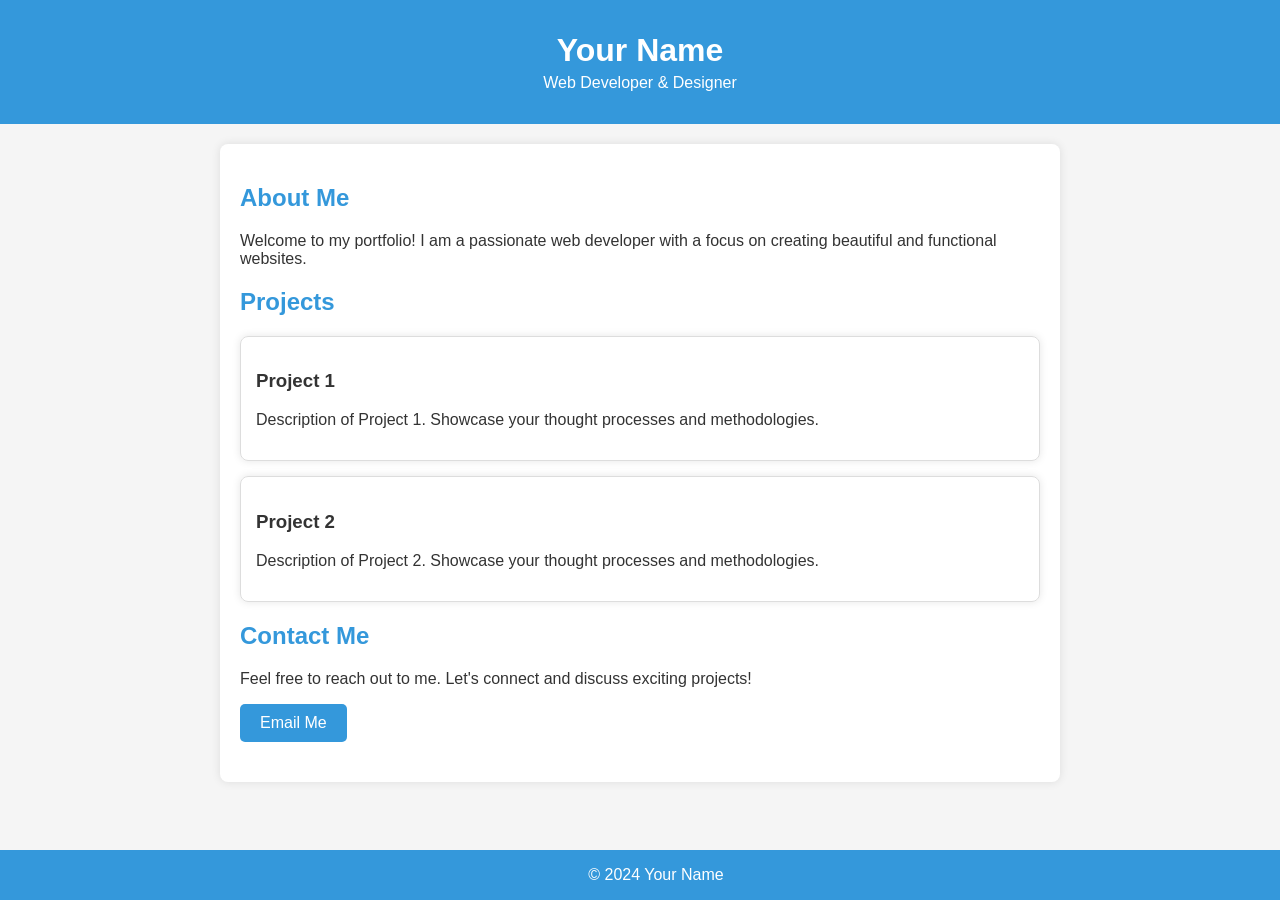
==== week-2/index.html @ 63572def "Add files via upload" ====
<!DOCTYPE html>
<html lang="en">
<head>
    <meta charset="UTF-8">
    <meta name="viewport" content="width=device-width, initial-scale=1.0">
    <title>Your Name - Portfolio</title>
    <link rel="stylesheet" href="styles.css">
</head>
<body>

    <header>
        <h1>Your Name</h1>
        <p>Web Developer & Designer</p>
    </header>

    <main>

        <section id="about">
            <h2>About Me</h2>
            <p>Welcome to my portfolio! I am a passionate web developer with a focus on creating beautiful and functional websites.</p>
        </section>

        <section id="projects">
            <h2>Projects</h2>

            <div class="project">
                <h3>Project 1</h3>
                <p>Description of Project 1. Showcase your thought processes and methodologies.</p>
                <!-- Add images/screenshots here -->
            </div>

            <div class="project">
                <h3>Project 2</h3>
                <p>Description of Project 2. Showcase your thought processes and methodologies.</p>
                <!-- Add images/screenshots here -->
            </div>

            <!-- Add more projects as needed -->

        </section>

        <section id="contact">
            <h2>Contact Me</h2>
            <p>Feel free to reach out to me. Let's connect and discuss exciting projects!</p>
            <a href="mailto:your.email@example.com" class="contact-button">Email Me</a>
        </section>

    </main>

    <footer>
        &copy; 2024 Your Name
    </footer>

</body>
</html>
---- week-2/styles.css ----
body {
    font-family: 'Arial', sans-serif;
    margin: 0;
    padding: 0;
    background-color: #f5f5f5;
    color: #333;
}

header {
    background-color: #3498db;
    color: #fff;
    text-align: center;
    padding: 2em 0;
}

header h1 {
    margin: 0;
}

header p {
    margin: 5px 0 0;
}

main {
    max-width: 800px;
    margin: 20px auto;
    padding: 20px;
    background-color: #fff;
    border-radius: 8px;
    box-shadow: 0 0 10px rgba(0, 0, 0, 0.1);
}

section {
    margin-bottom: 20px;
}

h2 {
    color: #3498db;
}

.project {
    border: 1px solid #ddd;
    border-radius: 8px;
    padding: 15px;
    margin-bottom: 15px;
    box-shadow: 0 0 8px rgba(0, 0, 0, 0.1);
}

footer {
    text-align: center;
    padding: 1em;
    background-color: #3498db;
    color: #fff;
    position: fixed;
    bottom: 0;
    width: 100%;
}

.contact-button {
    display: inline-block;
    padding: 10px 20px;
    background-color: #3498db;
    color: #fff;
    text-decoration: none;
    border-radius: 5px;
    transition: background-color 0.3s;
}

.contact-button:hover {
    background-color: #2980b9;
}
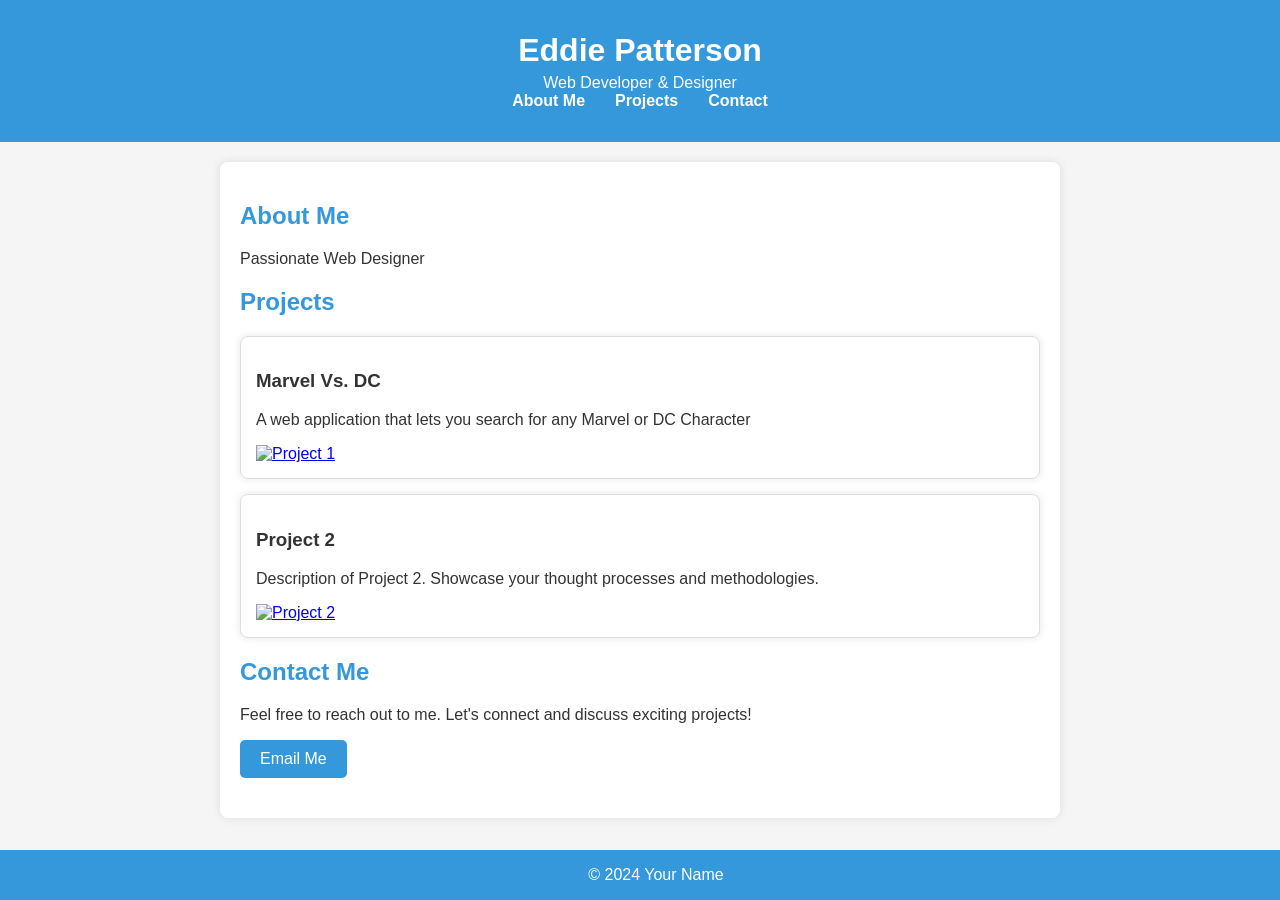
==== commit 1e2f98ad: "Add files via upload" ====
--- a/week-2/index.html
+++ b/week-2/index.html
@@ -9,33 +9,45 @@
 <body>
 
     <header>
-        <h1>Your Name</h1>
+        <h1>Eddie Patterson</h1>
         <p>Web Developer & Designer</p>
+        <nav>
+            <ul>
+                <li><a href="#about">About Me</a></li>
+                <li><a href="#projects">Projects</a></li>
+                <li><a href="#contact">Contact</a></li>
+            </ul>
+        </nav>
     </header>
 
     <main>
 
         <section id="about">
             <h2>About Me</h2>
-            <p>Welcome to my portfolio! I am a passionate web developer with a focus on creating beautiful and functional websites.</p>
+            <p>Passionate Web Designer</p>
         </section>
 
         <section id="projects">
             <h2>Projects</h2>
 
             <div class="project">
-                <h3>Project 1</h3>
-                <p>Description of Project 1. Showcase your thought processes and methodologies.</p>
-                <!-- Add images/screenshots here -->
+                <h3>Marvel Vs. DC</h3>
+                <p>A web application that lets you search for any Marvel or DC Character </p>
+                
+                <a href="https://josuealan2.github.io/marvel-vs-dc/index.html" target="_blank">
+                    <img src="project1-image.jpg" alt="Project 1">
+                </a>
             </div>
 
             <div class="project">
                 <h3>Project 2</h3>
                 <p>Description of Project 2. Showcase your thought processes and methodologies.</p>
-                <!-- Add images/screenshots here -->
+                <a href="project2-deployed-link" target="_blank">
+                    <img src="project2-image.jpg" alt="Project 2">
+                </a>
             </div>
 
-            <!-- Add more projects as needed -->
+            
 
         </section>
 
@@ -54,3 +66,4 @@
 </body>
 </html>
 
+
--- a/week-2/styles.css
+++ b/week-2/styles.css
@@ -69,3 +69,53 @@
 .contact-button:hover {
     background-color: #2980b9;
 }
+
+
+nav ul {
+    list-style: none;
+    padding: 0;
+    margin: 0;
+    display: flex;
+    justify-content: center;
+}
+
+nav li {
+    margin: 0 15px;
+}
+
+nav a {
+    text-decoration: none;
+    color: #fff;
+    font-weight: bold;
+}
+
+nav a:hover {
+    color: #ecf0f1;
+}
+
+@media (max-width: 768px) {
+    header {
+        text-align: left;
+    }
+
+    nav {
+        margin-top: 10px;
+    }
+
+    nav ul {
+        flex-direction: column;
+        align-items: center;
+    }
+
+    nav li {
+        margin: 5px 0;
+    }
+}
+
+@media (max-width: 480px) {
+    main {
+        padding: 15px;
+    }
+}
+
+
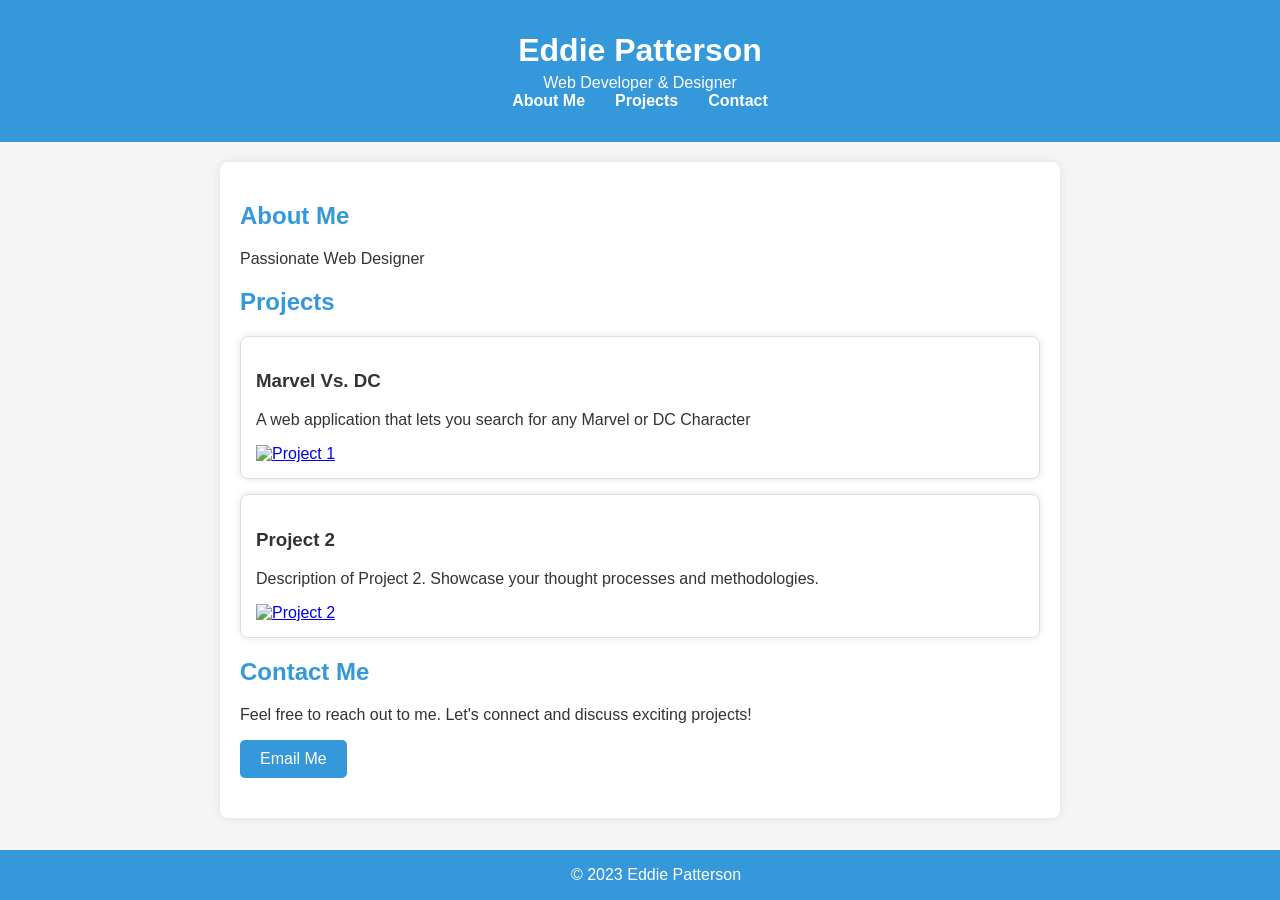
==== commit a3be1b63: "Add files via upload" ====
--- a/week-2/index.html
+++ b/week-2/index.html
@@ -35,15 +35,15 @@
                 <p>A web application that lets you search for any Marvel or DC Character </p>
                 
                 <a href="https://josuealan2.github.io/marvel-vs-dc/index.html" target="_blank">
-                    <img src="project1-image.jpg" alt="Project 1">
+                    <img src="C:\Users\Eddie\Pictures\matvrl-vs-dc.jpg" alt="Project 1">
                 </a>
             </div>
 
             <div class="project">
                 <h3>Project 2</h3>
                 <p>Description of Project 2. Showcase your thought processes and methodologies.</p>
-                <a href="project2-deployed-link" target="_blank">
-                    <img src="project2-image.jpg" alt="Project 2">
+                <a href="https://cars-r-us-project2-d7d82f9bbf05.herokuapp.com/login#" target="_blank">
+                    <img src="C:\Users\Eddie\Pictures\Camera Roll\project-2.PNG" alt="Project 2">
                 </a>
             </div>
 
@@ -54,13 +54,13 @@
         <section id="contact">
             <h2>Contact Me</h2>
             <p>Feel free to reach out to me. Let's connect and discuss exciting projects!</p>
-            <a href="mailto:your.email@example.com" class="contact-button">Email Me</a>
+            <a href="mailto:wxlfecod@gmail.com" class="contact-button">Email Me</a>
         </section>
 
     </main>
 
     <footer>
-        &copy; 2024 Your Name
+        &copy; 2023 Eddie Patterson
     </footer>
 
 </body>
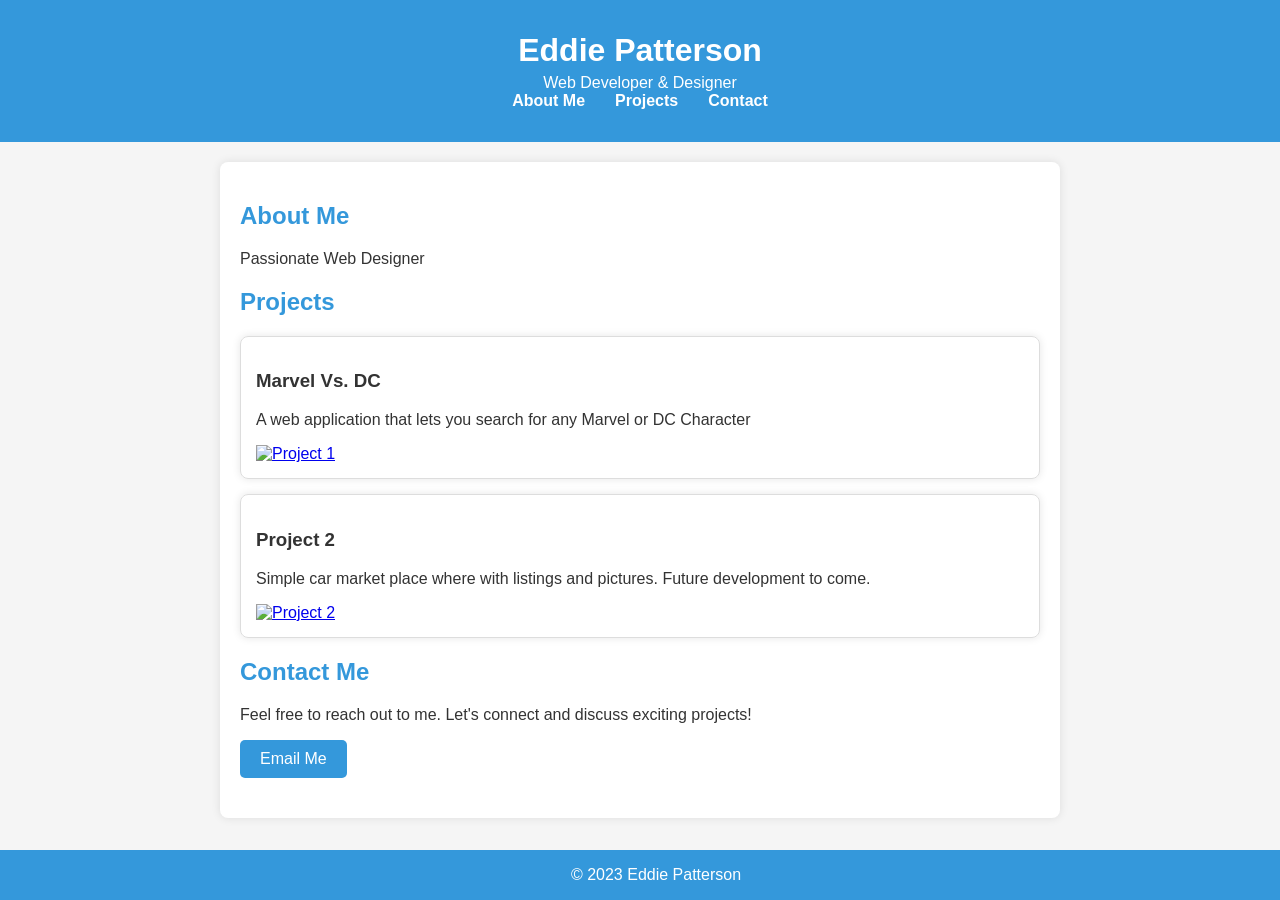
==== commit 011ad7b3: "Add files via upload" ====
--- a/week-2/index.html
+++ b/week-2/index.html
@@ -41,7 +41,7 @@
 
             <div class="project">
                 <h3>Project 2</h3>
-                <p>Description of Project 2. Showcase your thought processes and methodologies.</p>
+                <p>Simple car market place where with listings and pictures. Future development to come.</p>
                 <a href="https://cars-r-us-project2-d7d82f9bbf05.herokuapp.com/login#" target="_blank">
                     <img src="C:\Users\Eddie\Pictures\Camera Roll\project-2.PNG" alt="Project 2">
                 </a>
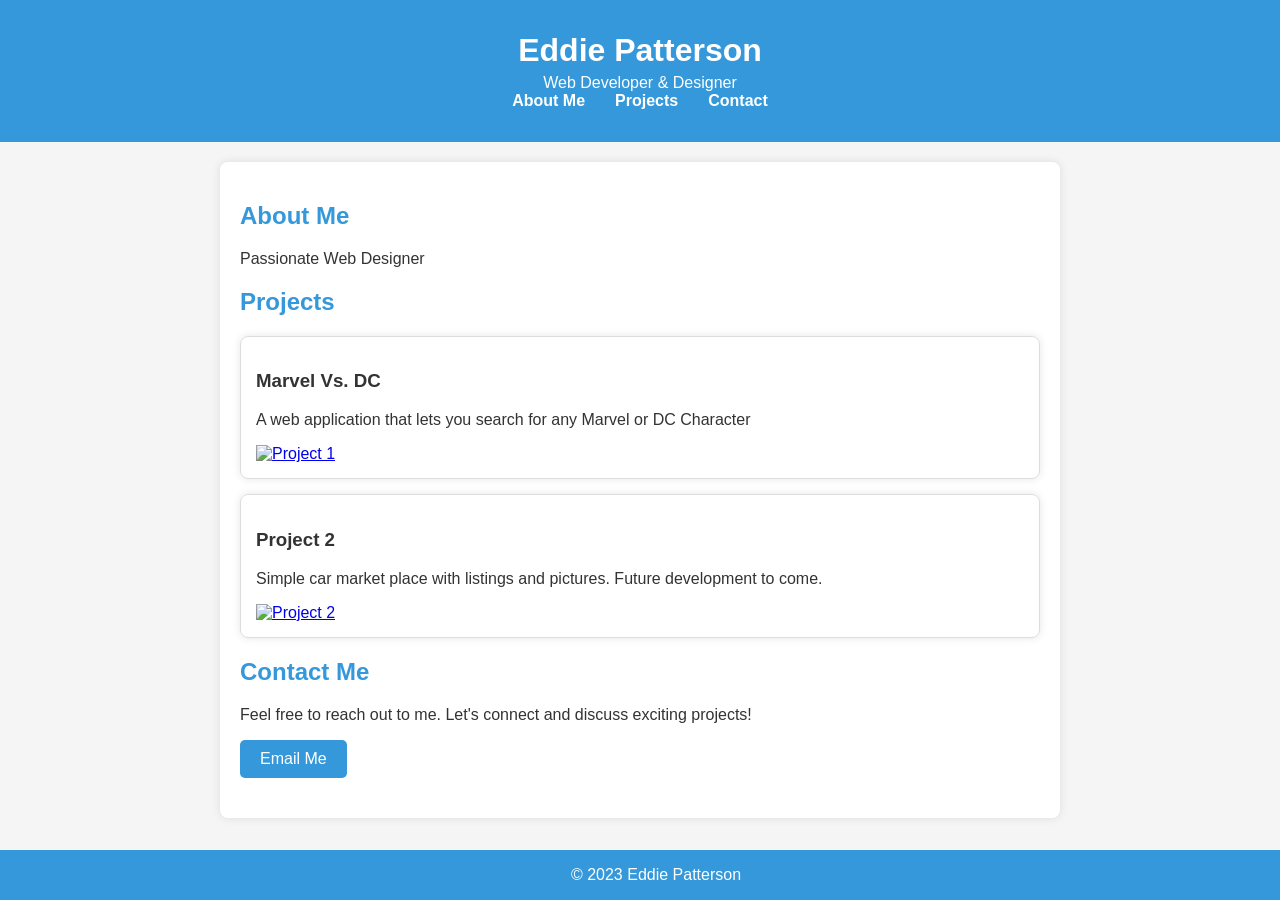
==== commit b85db852: "Update index.html" ====
--- a/week-2/index.html
+++ b/week-2/index.html
@@ -41,7 +41,7 @@
 
             <div class="project">
                 <h3>Project 2</h3>
-                <p>Simple car market place where with listings and pictures. Future development to come.</p>
+                <p>Simple car market place with listings and pictures. Future development to come.</p>
                 <a href="https://cars-r-us-project2-d7d82f9bbf05.herokuapp.com/login#" target="_blank">
                     <img src="C:\Users\Eddie\Pictures\Camera Roll\project-2.PNG" alt="Project 2">
                 </a>
